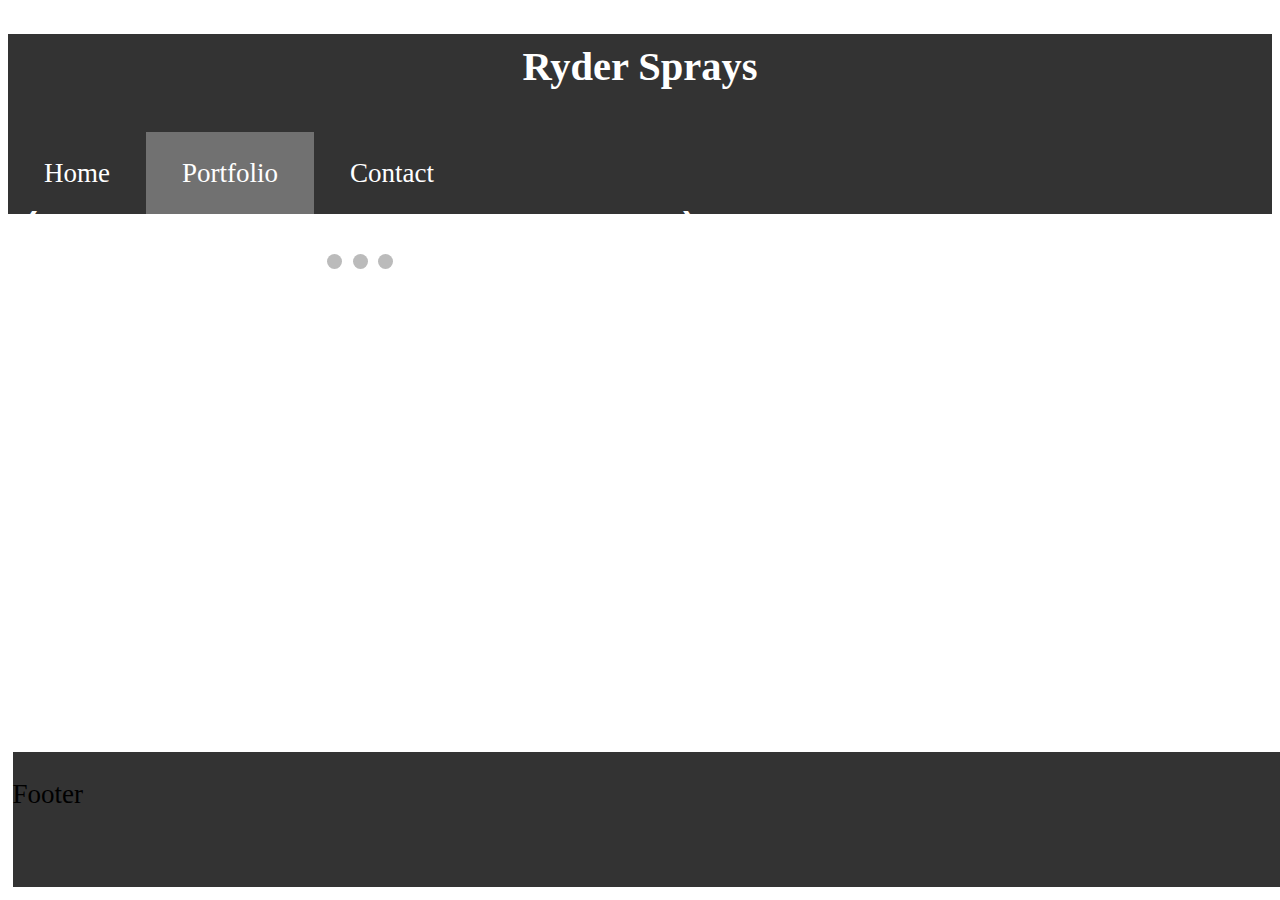
==== portfolio.html @ 83fcde29 "New pages added. Photo gallery attempted" ====
<!DOCTYPE html>
<html>
  <head>
    <title>Ryder Sprays</title>
    <link rel="stylesheet" href="portfolio.css">
    <script src="portfolio.js">var slideIndex = 1;
showSlides(slideIndex);

function plusSlides(n) {
  showSlides(slideIndex += n);
}

function currentSlide(n) {
  showSlides(slideIndex = n);
}

function showSlides(n) {
  var i;
  var slides = document.getElementsByClassName("mySlides");
  var dots = document.getElementsByClassName("dot");
  if (n > slides.length) {slideIndex = 1}
  if (n < 1) {slideIndex = slides.length}
  for (i = 0; i < slides.length; i++) {
      slides[i].style.display = "none";
  }
  for (i = 0; i < dots.length; i++) {
      dots[i].className = dots[i].className.replace(" active", "");
  }
  slides[slideIndex-1].style.display = "block";
  dots[slideIndex-1].className += " active";
}</script>
  </head>
  <body>
    <div class="headerContainer">
      <div class="topBar">
        <h2 class="title">Ryder Sprays</h2>
      </div>
      <div class="navigationBar">
        <ul>
          <li><a href="index.html">Home</a></li>
          <li><a href="portfolio.html" class="active">Portfolio</a></li>
          <li><a href="contact.html">Contact</a></li>
        </ul>
      </div>
    </div>
    <div class="bodyContainer">
      <!-- Slideshow container -->
      <div class="slideshow-container">

        <!-- Full-width images with number and caption text -->
        <div class="mySlides fade">
          <div class="numbertext">1 / 3</div>
      <img src="Filler.png" style="width:100%">
      <div class="text">Caption Text</div>
    </div>

    <div class="mySlides fade">
      <div class="numbertext">2 / 3</div>
      <img src="Filler2.jpg" style="width:100%">
      <div class="text">Caption Two</div>
    </div>

    <div class="mySlides fade">
      <div class="numbertext">3 / 3</div>
      <img src="Filler3.jpg" style="width:100%">
      <div class="text">Caption Three</div>
      </div>

        <!-- Next and previous buttons -->
        <a class="prev" onclick="plusSlides(-1)">&#10094;</a>
        <a class="next" onclick="plusSlides(1)">&#10095;</a>
      </div>
      <br>

      <!-- The dots/circles -->
      <div style="text-align:center">
        <span class="dot" onclick="currentSlide(1)"></span>
        <span class="dot" onclick="currentSlide(2)"></span>
        <span class="dot" onclick="currentSlide(3)"></span>
      </div>
    </div>
    <footer>
      <p>Footer</p>
    </footer>
  </body>
</html>
---- portfolio.css ----
body {
  font-size: 3vh;
}
ul {
  list-style-type: none;
  margin: 0;
  padding: 0;
  overflow: hidden;
  background-color: #333;
}
li {
  float: left;
}
li a {
  display: block;
  color: white;
  text-align: center;
  padding: 2vw 4vh;
  text-decoration: none;
}
li a:hover:not(.active){
  background-color: #111;
}
footer {
  position: absolute;
  left: 0;
  bottom: 0;
  width: 100%;
  height: 15vh;
  background-color: #333;
  margin:1.4vh;
}
.active {
  background-color: #000099;
}
.headerContainer {
  display: block;
  background-color: #333;
}
.topBar{
  diplay: inline;
}
.title{
  color: white;
  padding: 1vh;
  font-size: 4.5vh;
  text-align: center;
}
.bodyContainer{
  width: 55vw;
  display: inline-block;
  margin:auto;
}
* {box-sizing:border-box}

/* Slideshow container */
.slideshow-container {
  max-width: 1000px;
  position: relative;
  margin: auto;
}

/* Hide the images by default */
.mySlides {
    display: none;
}

/* Next & previous buttons */
.prev, .next {
  cursor: pointer;
  position: absolute;
  top: 50%;
  width: auto;
  margin-top: -22px;
  padding: 16px;
  color: white;
  font-weight: bold;
  font-size: 18px;
  transition: 0.6s ease;
  border-radius: 0 3px 3px 0;
}

/* Position the "next button" to the right */
.next {
  right: 0;
  border-radius: 3px 0 0 3px;
}

/* On hover, add a black background color with a little bit see-through */
.prev:hover, .next:hover {
  background-color: rgba(0,0,0,0.8);
}

/* Caption text */
.text {
  color: #f2f2f2;
  font-size: 15px;
  padding: 8px 12px;
  position: absolute;
  bottom: 8px;
  width: 100%;
  text-align: center;
}

/* Number text (1/3 etc) */
.numbertext {
  color: #f2f2f2;
  font-size: 12px;
  padding: 8px 12px;
  position: absolute;
  top: 0;
}

/* The dots/bullets/indicators */
.dot {
  cursor: pointer;
  height: 15px;
  width: 15px;
  margin: 0 2px;
  background-color: #bbb;
  border-radius: 50%;
  display: inline-block;
  transition: background-color 0.6s ease;
}

.active, .dot:hover {
  background-color: #717171;
}

/* Fading animation */
.fade {
  -webkit-animation-name: fade;
  -webkit-animation-duration: 1.5s;
  animation-name: fade;
  animation-duration: 1.5s;
}

@-webkit-keyframes fade {
  from {opacity: .4}
  to {opacity: 1}
}

@keyframes fade {
  from {opacity: .4}
  to {opacity: 1}
}
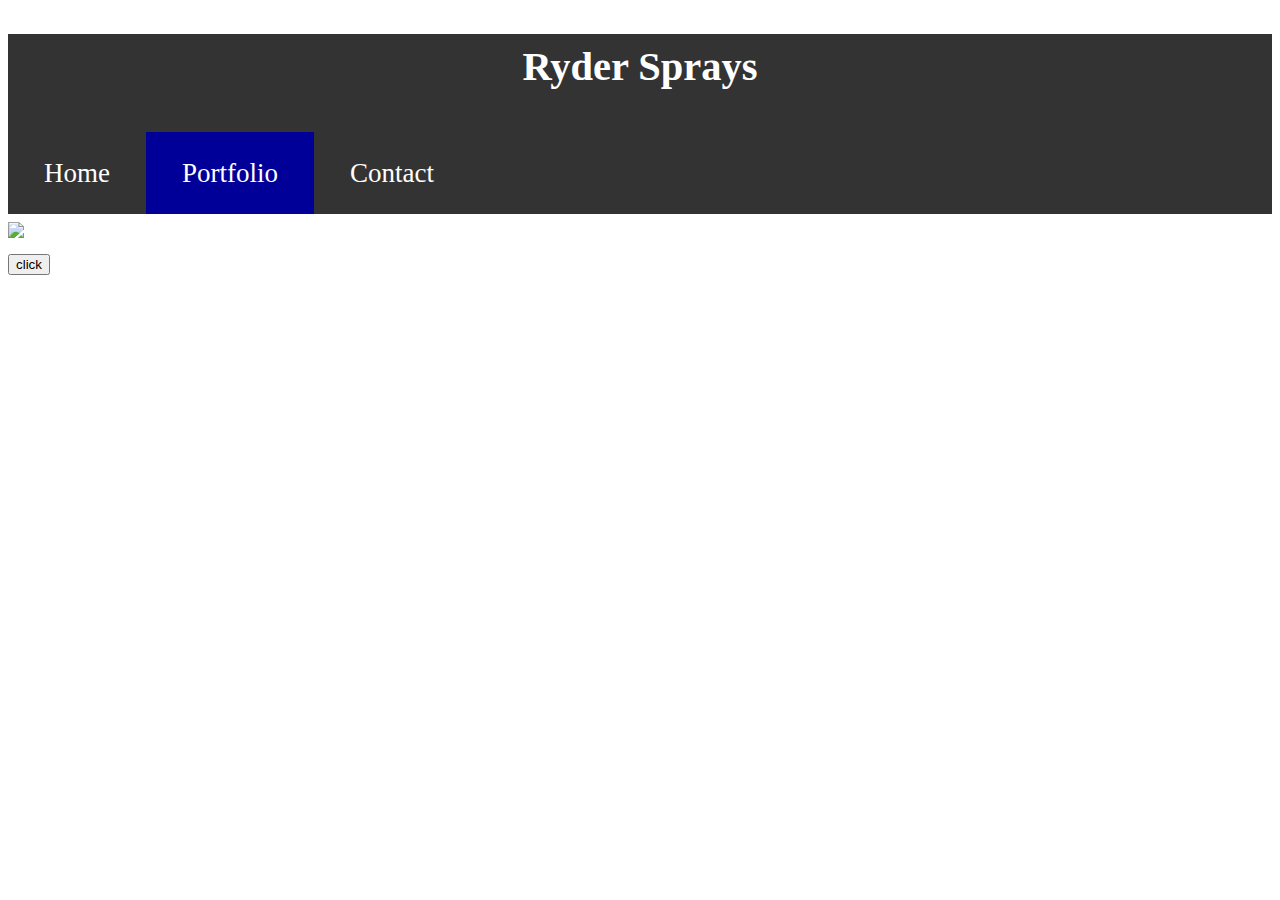
==== commit 179a12e0: "Added changing Gallery" ====
--- a/portfolio.html
+++ b/portfolio.html
@@ -3,32 +3,9 @@
   <head>
     <title>Ryder Sprays</title>
     <link rel="stylesheet" href="portfolio.css">
-    <script src="portfolio.js">var slideIndex = 1;
-showSlides(slideIndex);
+    <script src="portfolio.js">
 
-function plusSlides(n) {
-  showSlides(slideIndex += n);
-}
-
-function currentSlide(n) {
-  showSlides(slideIndex = n);
-}
-
-function showSlides(n) {
-  var i;
-  var slides = document.getElementsByClassName("mySlides");
-  var dots = document.getElementsByClassName("dot");
-  if (n > slides.length) {slideIndex = 1}
-  if (n < 1) {slideIndex = slides.length}
-  for (i = 0; i < slides.length; i++) {
-      slides[i].style.display = "none";
-  }
-  for (i = 0; i < dots.length; i++) {
-      dots[i].className = dots[i].className.replace(" active", "");
-  }
-  slides[slideIndex-1].style.display = "block";
-  dots[slideIndex-1].className += " active";
-}</script>
+    </script>
   </head>
   <body>
     <div class="headerContainer">
@@ -44,43 +21,13 @@
       </div>
     </div>
     <div class="bodyContainer">
-      <!-- Slideshow container -->
-      <div class="slideshow-container">
-
-        <!-- Full-width images with number and caption text -->
-        <div class="mySlides fade">
-          <div class="numbertext">1 / 3</div>
-      <img src="Filler.png" style="width:100%">
-      <div class="text">Caption Text</div>
+      <div id="splash">
+          <img src='http://qnimate.com/wp-content/uploads/2014/03/images2.jpg' id="mainImg">
+      </div>
+      <input onClick="nextImage('mainImg');" type="button" value="click">
     </div>
-
-    <div class="mySlides fade">
-      <div class="numbertext">2 / 3</div>
-      <img src="Filler2.jpg" style="width:100%">
-      <div class="text">Caption Two</div>
-    </div>
-
-    <div class="mySlides fade">
-      <div class="numbertext">3 / 3</div>
-      <img src="Filler3.jpg" style="width:100%">
-      <div class="text">Caption Three</div>
-      </div>
-
-        <!-- Next and previous buttons -->
-        <a class="prev" onclick="plusSlides(-1)">&#10094;</a>
-        <a class="next" onclick="plusSlides(1)">&#10095;</a>
-      </div>
-      <br>
-
-      <!-- The dots/circles -->
-      <div style="text-align:center">
-        <span class="dot" onclick="currentSlide(1)"></span>
-        <span class="dot" onclick="currentSlide(2)"></span>
-        <span class="dot" onclick="currentSlide(3)"></span>
-      </div>
-    </div>
-    <footer>
+    <!--<footer>
       <p>Footer</p>
-    </footer>
+    </footer>-->
   </body>
 </html>
--- a/portfolio.css
+++ b/portfolio.css
@@ -51,96 +51,6 @@
   display: inline-block;
   margin:auto;
 }
-* {box-sizing:border-box}
-
-/* Slideshow container */
-.slideshow-container {
-  max-width: 1000px;
-  position: relative;
-  margin: auto;
+#img {
+        display: none;
 }
-
-/* Hide the images by default */
-.mySlides {
-    display: none;
-}
-
-/* Next & previous buttons */
-.prev, .next {
-  cursor: pointer;
-  position: absolute;
-  top: 50%;
-  width: auto;
-  margin-top: -22px;
-  padding: 16px;
-  color: white;
-  font-weight: bold;
-  font-size: 18px;
-  transition: 0.6s ease;
-  border-radius: 0 3px 3px 0;
-}
-
-/* Position the "next button" to the right */
-.next {
-  right: 0;
-  border-radius: 3px 0 0 3px;
-}
-
-/* On hover, add a black background color with a little bit see-through */
-.prev:hover, .next:hover {
-  background-color: rgba(0,0,0,0.8);
-}
-
-/* Caption text */
-.text {
-  color: #f2f2f2;
-  font-size: 15px;
-  padding: 8px 12px;
-  position: absolute;
-  bottom: 8px;
-  width: 100%;
-  text-align: center;
-}
-
-/* Number text (1/3 etc) */
-.numbertext {
-  color: #f2f2f2;
-  font-size: 12px;
-  padding: 8px 12px;
-  position: absolute;
-  top: 0;
-}
-
-/* The dots/bullets/indicators */
-.dot {
-  cursor: pointer;
-  height: 15px;
-  width: 15px;
-  margin: 0 2px;
-  background-color: #bbb;
-  border-radius: 50%;
-  display: inline-block;
-  transition: background-color 0.6s ease;
-}
-
-.active, .dot:hover {
-  background-color: #717171;
-}
-
-/* Fading animation */
-.fade {
-  -webkit-animation-name: fade;
-  -webkit-animation-duration: 1.5s;
-  animation-name: fade;
-  animation-duration: 1.5s;
-}
-
-@-webkit-keyframes fade {
-  from {opacity: .4}
-  to {opacity: 1}
-}
-
-@keyframes fade {
-  from {opacity: .4}
-  to {opacity: 1}
-}
